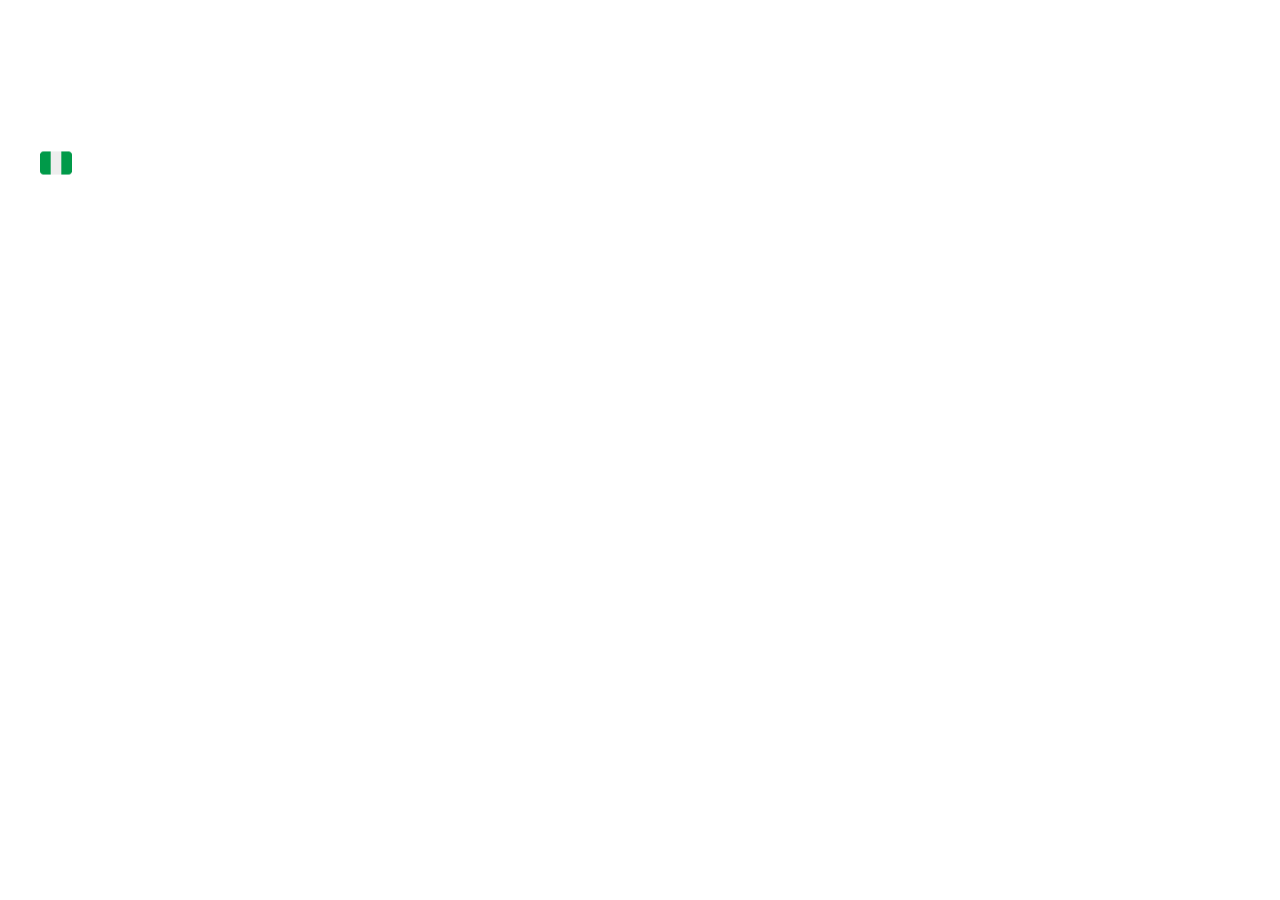
==== dashboard.html @ cb3d1459 "added dashboard.html and static folder" ====
<!DOCTYPE html>
<html lang="en">
  <head>
    <meta charset="UTF-8" />
    <meta http-equiv="X-UA-Compatible" content="IE=edge" />
    <meta name="viewport" content="width=device-width, initial-scale=1.0" />
    <title>Dashboard</title>
    <link rel="stylesheet" href="./static/CSS/style.css" />
    <link
      href="https://fonts.googleapis.com/css?family=Poppins"
      rel="stylesheet"
    />
  </head>
  <body>
    <!--Dashboard Top Nav-->
    <div class="dashboard-topbar">
      <div class="dashboard-topbar-text">
        <h2 class="sub-header-text">NIRSAL</h2>
        <h1 class="dashboard-header-text">CVD</h1>
      </div>
      <div class="conversion-rate">
        <img
          class="flag.img"
          src="./static/img/flag-nigeria.png"
          height="32px"
          width="32px"
          alt="nigeria-flag"
        />
        <h5>Dollar to Naira - NGN 1,150</h5>
      </div>
    </div>
    <!--Dashboard Top Nav-->
  </body>
</html>
---- static/CSS/style.css ----
* {
  padding: 0;
  margin: 0;
  box-sizing: border-box;
  font-family: "Poppins";
}

.logo-img {
  height: 64px;
  margin-left: 40px;
}
/* Home Page*/
.main-content {
  height: 700px;
  background-image: linear-gradient(to right, #39462d, #29462d30),
    url("../img/background-img.png");
  background-repeat: no-repeat;
  background-position: center center;
  background-size: cover;

  color: white;
}

.text-container {
  /*padding: 100px 40px 100px 40px;*/
  padding: 60px 40px;
}
.sub-header-text {
  font-size: 48px;
}
.main-header-text {
  padding: 10px 0;
  font-size: 64px;
}

.header-description {
  width: 60%;
  line-height: 1.8;
  padding-top: 10px;
}

.conversion-rate {
  display: flex;
  margin-left: 40px;
  align-items: center;
}

.flag-img {
  margin-right: 20px;
}

.btn-container {
  margin-left: 40px;
  padding-top: 40px;
}

.login-btn {
  padding: 10px 20px;
  margin-right: 10px;
  text-decoration: none;
  color: black;
}

.signup-btn {
  padding: 10px 20px;
  background: linear-gradient(to right, #39462d, #39462dab);
  color: white;
  border: none;
  border-radius: 5px;
}

.price-weather-section {
  display: grid;
  grid-template-columns: 1fr 2fr;
  padding: 40px;
}
.market-price-container {
  border: 3px solid magenta;
}
.weather-container {
  display: grid;
  grid-template-columns: 1fr 1fr;
  height: 300px;
  background-image: linear-gradient(to right,#00000099, #00000099), url("../img/bg-2.png");
  background-repeat: no-repeat;
  background-position: center center;
  background-size: cover;
  padding: 40px;
  color: white;
}

.current-temperature{
  font-size: 48px;
  padding-top: 20px;
}

.forecast-grid{
  display: grid;
  grid-template-columns: 1fr 1fr 1fr 1fr 1fr;

}

.forecast-item{
text-align: center;
}


/*Home Page*/

/*Dashboard Page*/
.dashboard-topbar {
  height: 200px;
  background-image: linear-gradient(to right, #39462d, #29462d30),
    url("../img/background-img.png")Mh3<h3></h3>Weather
  background-repeat: no-repeat;
  background-position: center right;
  background-size: cover;
  color: white;
}

.dashboard-topbar-text {
  padding: 15px 40px;
}

.dashboard-header-text {
  font-size: 64px;
  line-height: 0.7;
}

/*Dashboard Page*/
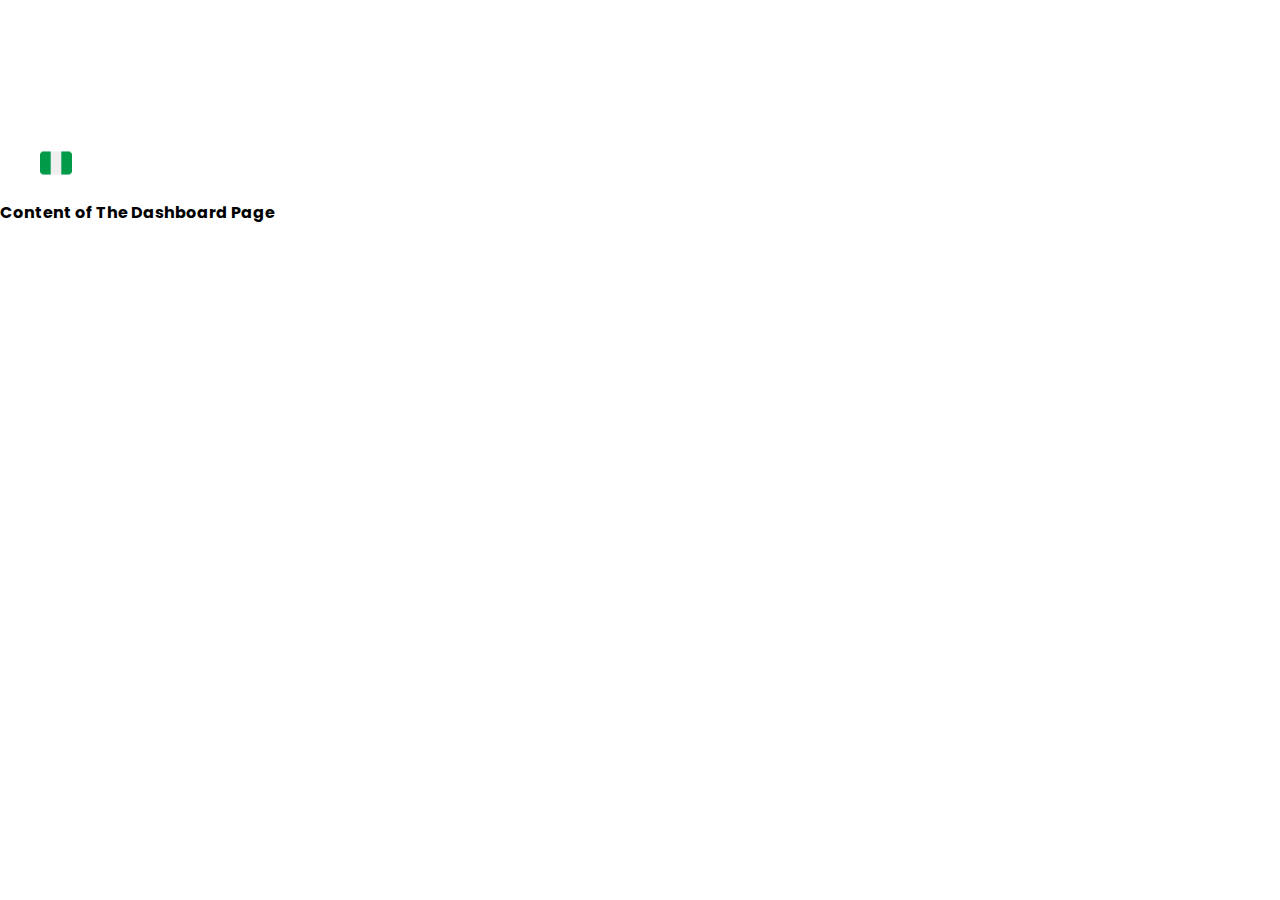
==== commit a5155667: "Update dashboard.html" ====
--- a/dashboard.html
+++ b/dashboard.html
@@ -30,5 +30,8 @@
       </div>
     </div>
     <!--Dashboard Top Nav-->
+  <div>
+    <h4>Content of The Dashboard Page</h4>
+  </div>
   </body>
 </html>
